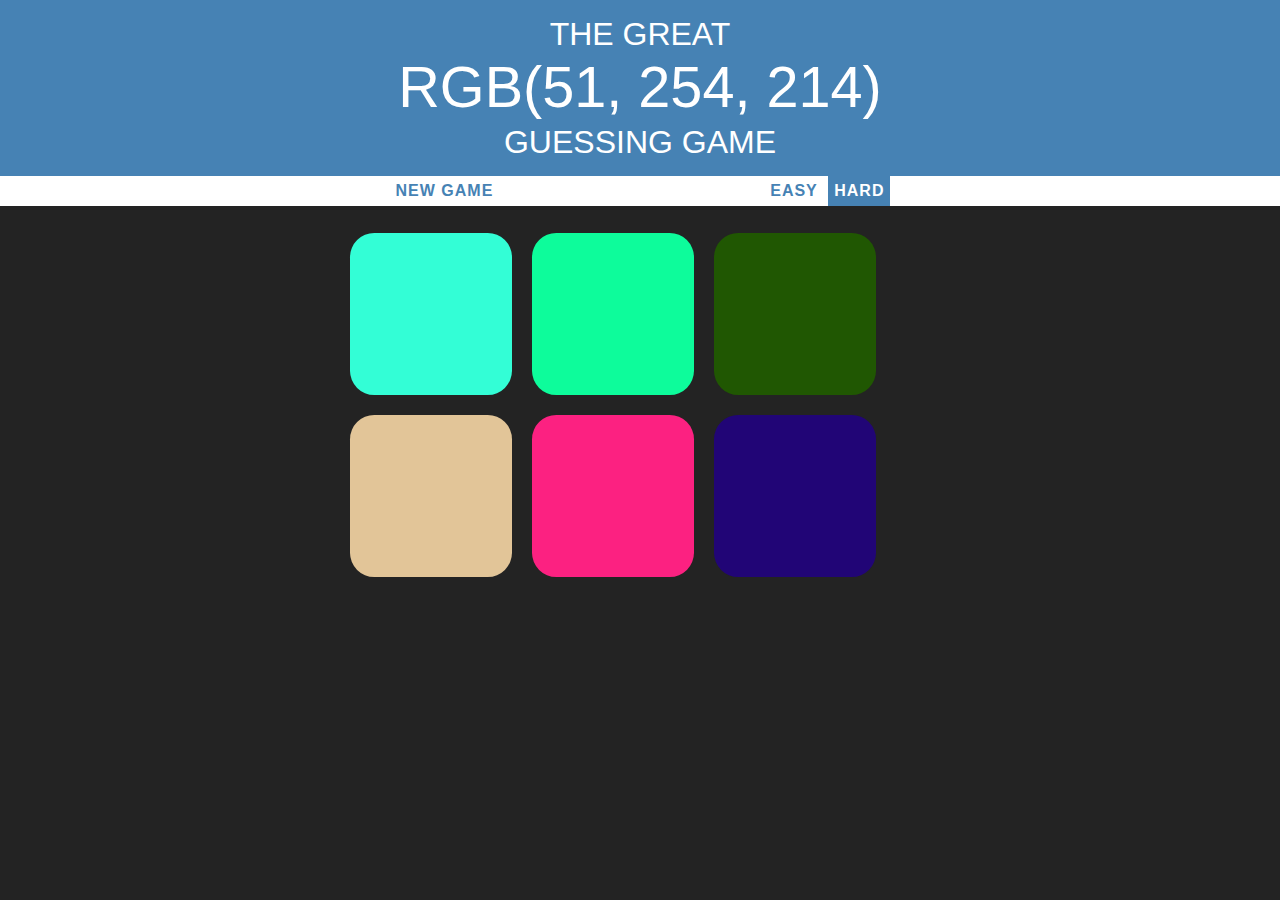
==== index.html @ a777b0ee "Rename colorGame.html to index.html" ====
<!DOCTYPE html>
<html>
<head>
	<title>Color Guess Game</title>
	<link rel = "stylesheet" type="text/css" href="colorgame.css">
</head>
<body>

	<h1>The Great
	<br>
	<span id="colorDisplay">RGB</span>
	<br>
	guessing Game</h1>

	<div id="stripe"> 
	    <button id="reset">NEW GAME</button> 
		<span id="messageDisp"></span>
		<button id="easyBtn">EASY</button>
		<button id="hardBtn" class="mode">HARD</button> 
	</div>


	<div class="container">
	   <div class="square"></div>
	   <div class="square"></div>
	   <div class="square"></div>
	   <div class="square"></div>
	   <div class="square"></div>
	   <div class="square"></div>
	</div>



	<script type="text/javascript" src="colorgme.js"></script>
	

</body>
</html>
---- colorgame.css ----
body{
	background-color: #232323;
	margin: 0;
	font-family: 'Montserrat', sans-serif;
}
h1{
	color: white;
	text-align: center;
	background-color: steelblue;
	margin: 0;
	font-weight: normal;
	text-transform: uppercase;
	line-height: 1.2;
	padding: 15px 0;
}

#colorDisplay{
	font-size: 180%;
}
	
.square{
	width: 27%;
	background-color: purple;
	padding-bottom: 27%;
	float: left;
	margin: 1.66%;
	border-radius: 15%;
	transition: background 0.5s;
	align-items: center;
}
.container{
	margin: 17px auto;
	max-width: 600px;

}

#stripe{
	background-color: white;
	height: 30px;
	text-align: center;


}
.mode{
	color: white;
	background: steelblue;
}

button{
	border: none;
	background: none;
	text-transform: uppercase;
	height: 100%;
	font-weight: 700;
	color: steelblue;
	letter-spacing: 1px;
	font-size: inherit;
	transition: all 0.3s;
	outline: none;
}
#messageDisp{
	display: inline-block;
	width: 20%;
	color: #232323;
	font-size: medium;
	font-weight: 700;
	letter-spacing: 1px;
}

button:hover{
	color: white;
	background: steelblue;
}
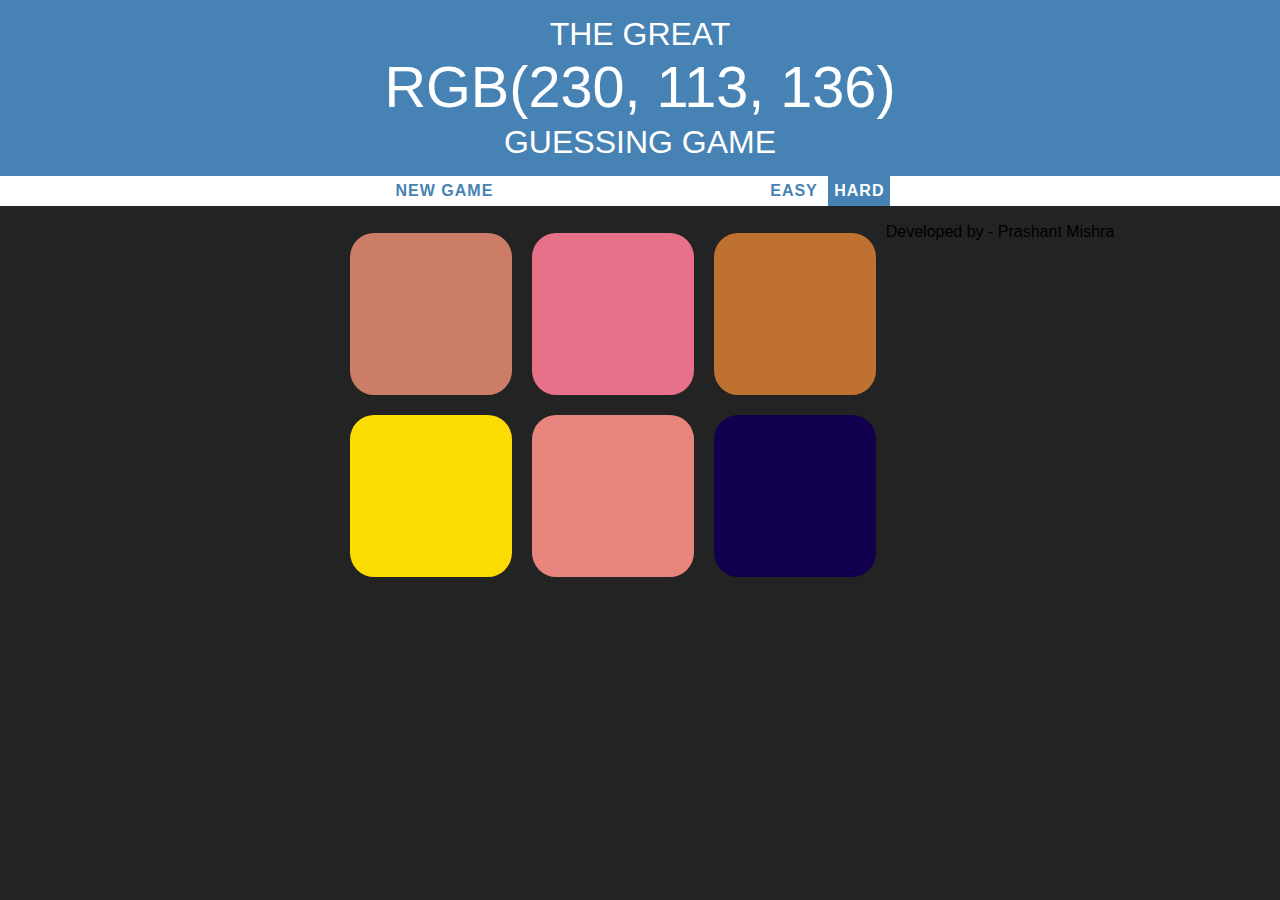
==== commit bb4b7371: "Update index.html" ====
--- a/index.html
+++ b/index.html
@@ -29,7 +29,11 @@
 	   <div class="square"></div>
 	</div>
 
-
+	<footer>
+		<div class="footer">
+			<p>Developed by - Prashant Mishra</p>
+		</div>
+	</footer>
 
 	<script type="text/javascript" src="colorgme.js"></script>
 	
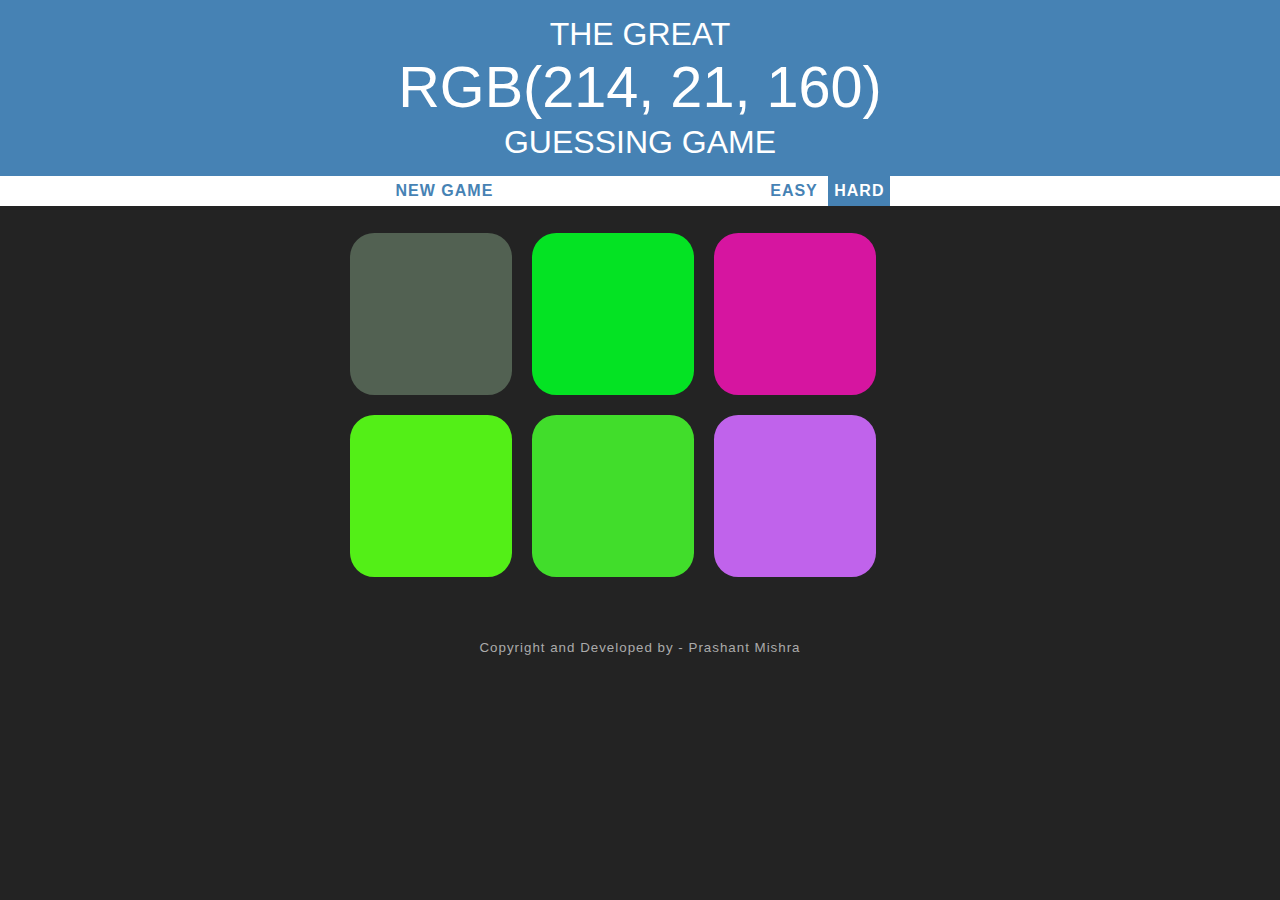
==== commit 00da652c: "Update index.html" ====
--- a/index.html
+++ b/index.html
@@ -31,7 +31,7 @@
 
 	<footer>
 		<div class="footer">
-			<p>Developed by - Prashant Mishra</p>
+			<p>Copyright and Developed by - Prashant Mishra</p>
 		</div>
 	</footer>
 
--- a/colorgame.css
+++ b/colorgame.css
@@ -70,4 +70,16 @@
 button:hover{
 	color: white;
 	background: steelblue;
-}+}
+
+.footer {
+	position: relative;
+	color: rgb(171, 171, 171);
+	text-align: center;
+	padding-top: 40px;
+	margin-top: 50px auto;
+	clear: both; /* Clear any floated elements above the footer */
+	font-family: inherit;
+	font-size: smaller;
+	letter-spacing: 1px;
+}
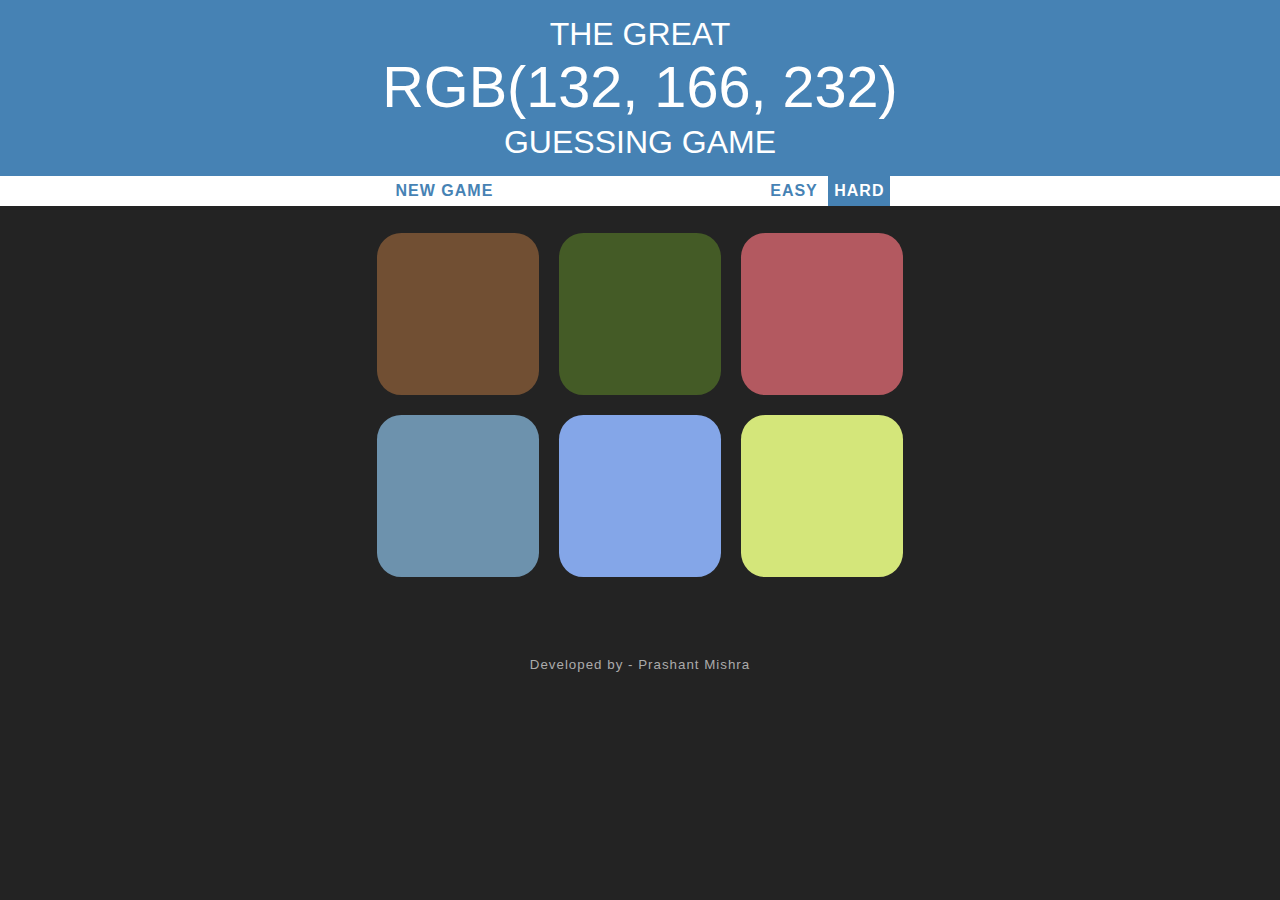
==== commit eec517db: "Update index.html" ====
--- a/index.html
+++ b/index.html
@@ -21,17 +21,19 @@
 
 
 	<div class="container">
-	   <div class="square"></div>
-	   <div class="square"></div>
-	   <div class="square"></div>
-	   <div class="square"></div>
-	   <div class="square"></div>
-	   <div class="square"></div>
+		<div class="square-container">
+			<div class="square"></div>
+			<div class="square"></div>
+			<div class="square"></div>
+			<div class="square"></div>
+			<div class="square"></div>
+			<div class="square"></div>
+		</div>
 	</div>
 
 	<footer>
 		<div class="footer">
-			<p>Copyright and Developed by - Prashant Mishra</p>
+			<p>Developed by - Prashant Mishra</p>
 		</div>
 	</footer>
 
--- a/colorgame.css
+++ b/colorgame.css
@@ -1,9 +1,10 @@
-body{
+body {
 	background-color: #232323;
 	margin: 0;
 	font-family: 'Montserrat', sans-serif;
 }
-h1{
+
+h1 {
 	color: white;
 	text-align: center;
 	background-color: steelblue;
@@ -14,11 +15,11 @@
 	padding: 15px 0;
 }
 
-#colorDisplay{
+#colorDisplay {
 	font-size: 180%;
 }
-	
-.square{
+
+.square {
 	width: 27%;
 	background-color: purple;
 	padding-bottom: 27%;
@@ -27,26 +28,35 @@
 	border-radius: 15%;
 	transition: background 0.5s;
 	align-items: center;
+	justify-content: center;
 }
-.container{
+
+.container {
 	margin: 17px auto;
 	max-width: 600px;
 
 }
 
-#stripe{
+.square-container {
+	display: flex;
+	flex-wrap: wrap;
+	justify-content: center;
+}
+
+#stripe {
 	background-color: white;
 	height: 30px;
 	text-align: center;
 
 
 }
-.mode{
+
+.mode {
 	color: white;
 	background: steelblue;
 }
 
-button{
+button {
 	border: none;
 	background: none;
 	text-transform: uppercase;
@@ -58,7 +68,8 @@
 	transition: all 0.3s;
 	outline: none;
 }
-#messageDisp{
+
+#messageDisp {
 	display: inline-block;
 	width: 20%;
 	color: #232323;
@@ -67,10 +78,11 @@
 	letter-spacing: 1px;
 }
 
-button:hover{
+button:hover {
 	color: white;
 	background: steelblue;
 }
+
 
 .footer {
 	position: relative;
@@ -78,8 +90,24 @@
 	text-align: center;
 	padding-top: 40px;
 	margin-top: 50px auto;
-	clear: both; /* Clear any floated elements above the footer */
+	clear: both;
 	font-family: inherit;
 	font-size: smaller;
 	letter-spacing: 1px;
 }
+
+/* Media Query for Phones */
+@media only screen and (max-width: 768px) {
+	.square {
+		width: 40%;
+		padding-bottom: 40%;
+	}
+
+	.container {
+		max-width: 100%;
+	}
+
+	.square-container {
+		justify-content: center;
+	}
+}
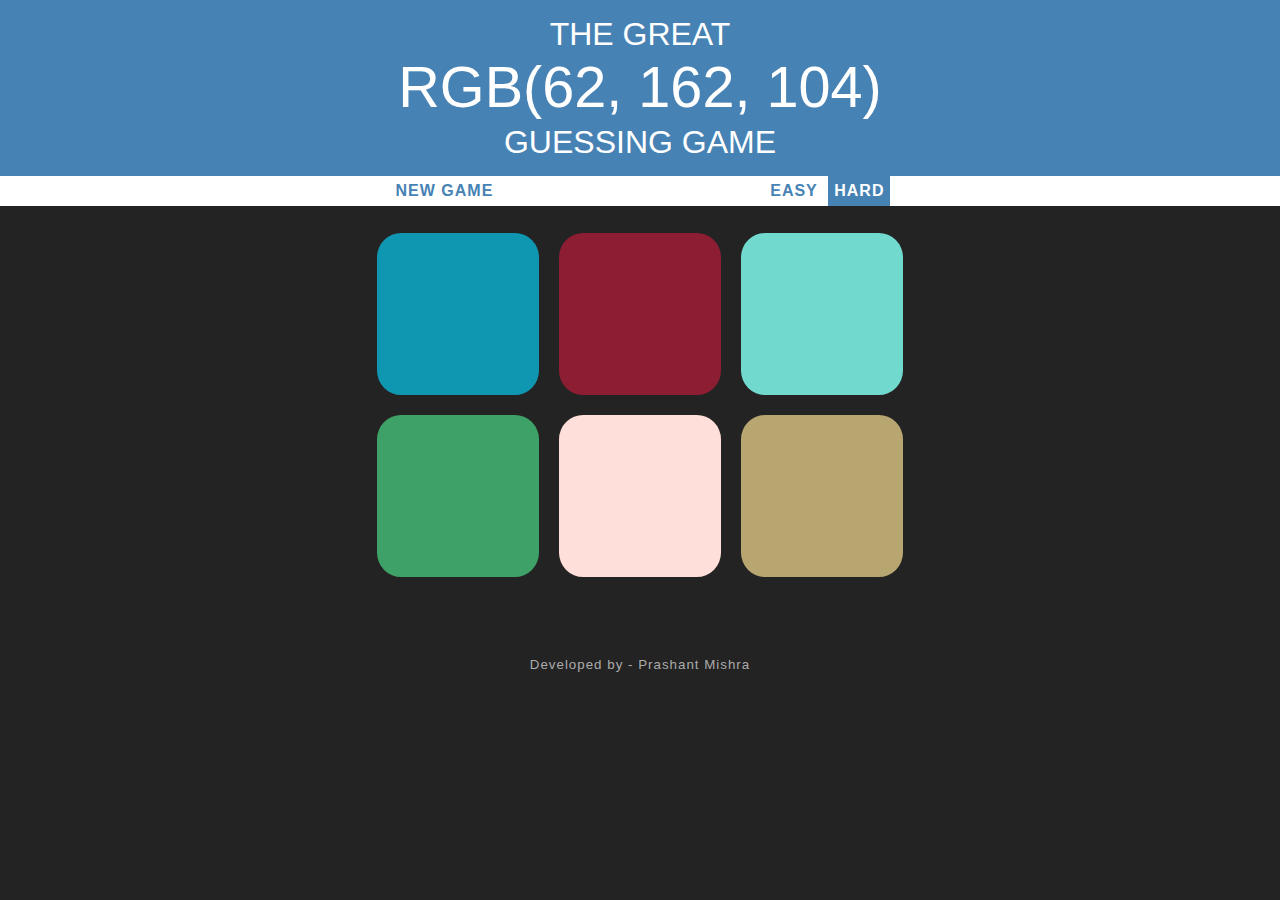
==== commit 8c57eacf: "Update index.html" ====
--- a/index.html
+++ b/index.html
@@ -1,6 +1,7 @@
 <!DOCTYPE html>
 <html>
 <head>
+	<meta name="viewport" content="width=device-width, intial-scale=1.0">
 	<title>Color Guess Game</title>
 	<link rel = "stylesheet" type="text/css" href="colorgame.css">
 </head>
